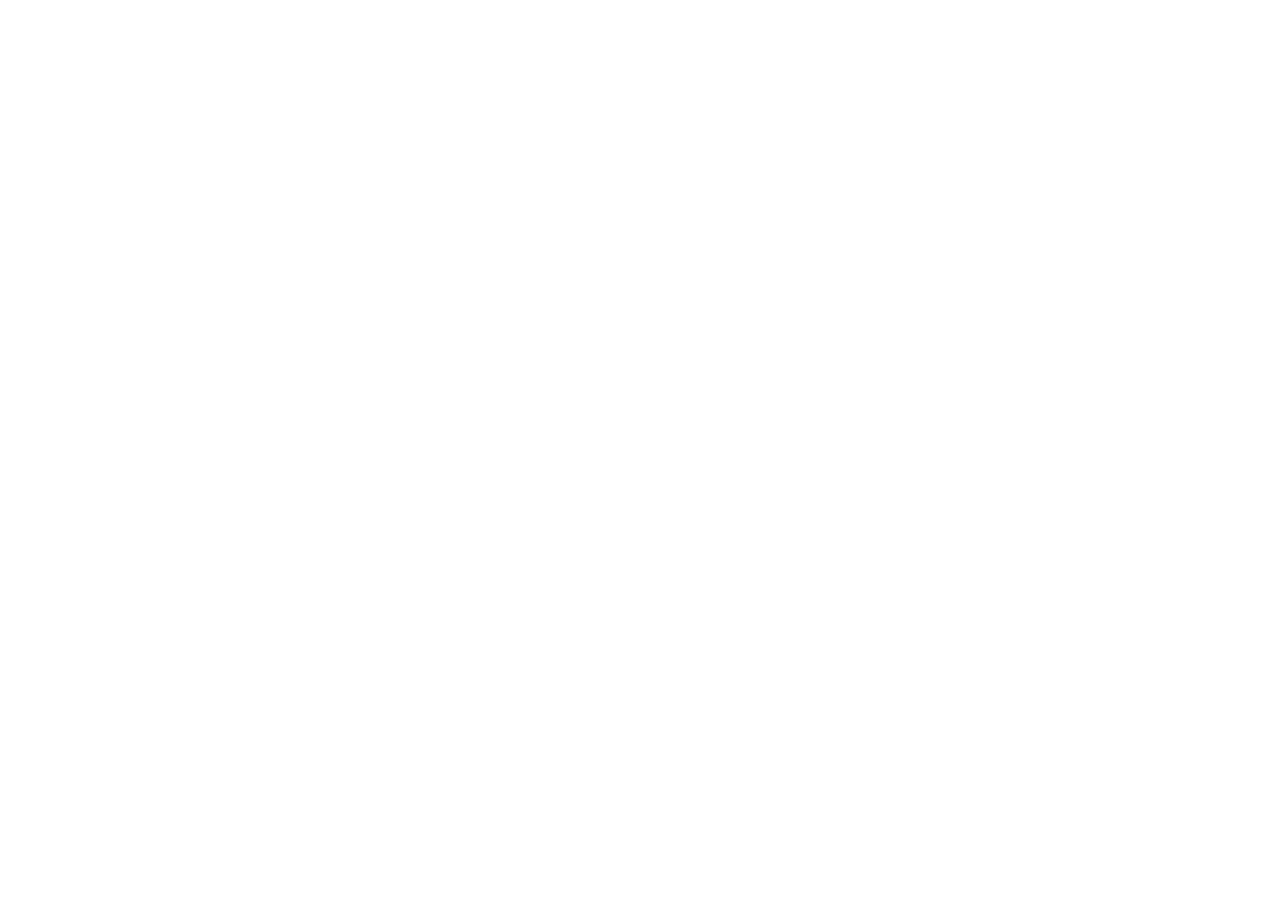
==== objview/index.html @ efb2b691 "[build] objview: build of 8cb2712" ====
<!DOCTYPE html>
<html>
	<head>
		<meta charset="utf-8">
		<title>OBJ viewer</title>
		<meta name="viewport" content="width=device-width, initial-scale=1.0, maximum-scale=1.0">
		<link rel="stylesheet" href="style.css">
	</head>
	<body>
		<div id="view"></div>
		<div id="messages">Loading...</div>
		<script src="lib/three.js/three.min.js"></script>
		<script src="lib/three.js/TrackballControls.js"></script>
		<script src="lib/three.js/OBJLoader.js"></script>
		<script src="lib/zepto.min.js"></script>
		<script src="objview.js"></script>
	</body>
</html>
---- objview/style.css ----
body {
  margin: 0;
}
#messages {
  position: absolute;
  top: 0;
  left: 0;
  right: 0;
  padding: 0.2em;
  background: rgba(255,255,255,0.3);
  color: #fff;
  text-align: center;
  font-weight: bold;
  transition: 1s opacity ease-in-out;
}
#view {
  position: absolute;
  top: 0;
  left: 0;
  bottom: 0;
  right: 0;
  overflow: hidden;
}
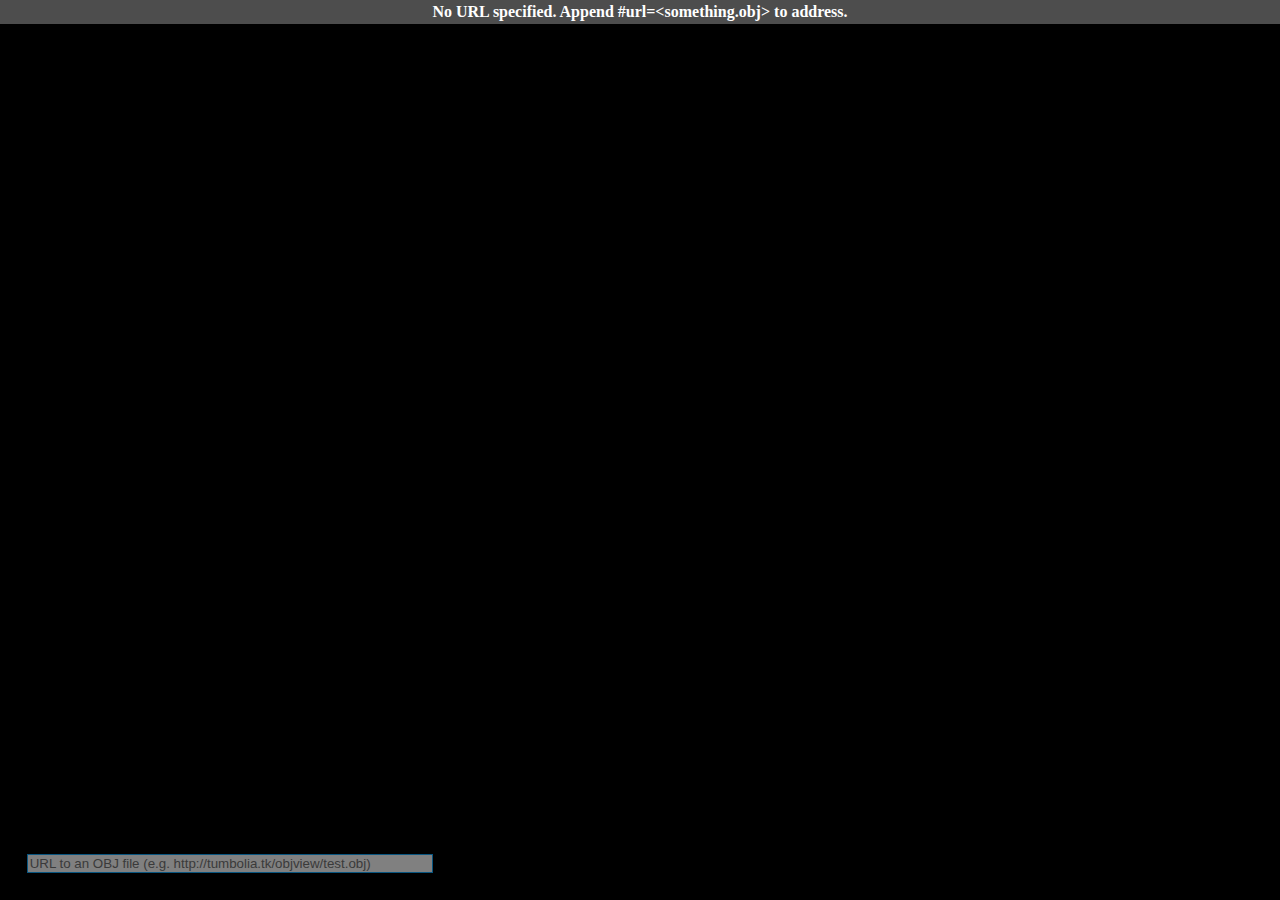
==== commit de45868d: "[build] objview: build of 4995b36" ====
--- a/objview/index.html
+++ b/objview/index.html
@@ -9,6 +9,7 @@
 	<body>
 		<div id="view"></div>
 		<div id="messages">Loading...</div>
+		<input id="urlbox" type="text" placeholder="URL to an OBJ file (e.g. http://tumbolia.tk/objview/test.obj)" />
 		<script src="lib/three.js/three.min.js"></script>
 		<script src="lib/three.js/TrackballControls.js"></script>
 		<script src="lib/three.js/OBJLoader.js"></script>
--- a/objview/style.css
+++ b/objview/style.css
@@ -1,5 +1,6 @@
 body {
   margin: 0;
+  background: #000;
 }
 #messages {
   position: absolute;
@@ -21,3 +22,15 @@
   right: 0;
   overflow: hidden;
 }
+#urlbox {
+  border: 1px solid #1af;
+  position: fixed;
+  bottom: 2em;
+  left: 2em;
+  width: 30em;
+  opacity: 0.5;
+}
+#urlbox:hover,
+#urlbox:focus {
+  opacity: 1;
+}
